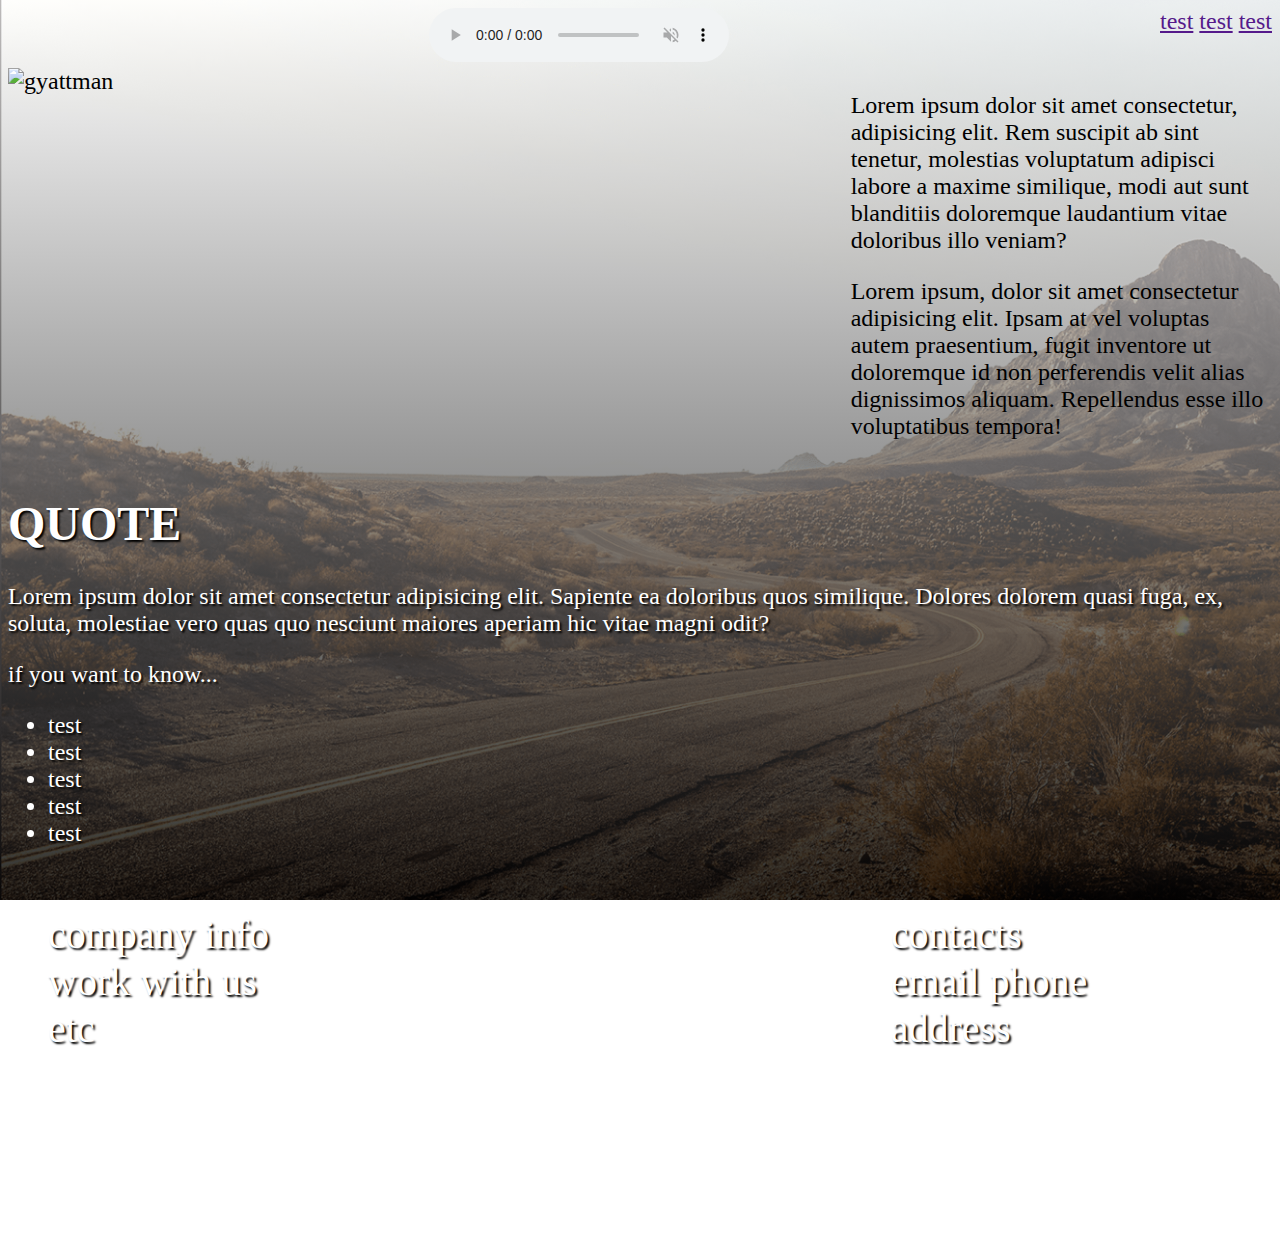
==== second_gear.html @ 81904bf7 "added second page to test" ====
<!DOCTYPE html>
<html lang="en">
<head>
    <meta charset="UTF-8">
    <meta name="viewport" content="width=device-width, initial-scale=1.0">
    <title>Document</title>

    <style>
        body {
            background: linear-gradient(rgba(255, 255, 255, 0.7), rgba(0, 0, 0, 0.8)), url(./nevada.png);
            /* background-image: url(./nevada.png); */
            background-repeat: no-repeat;
            background-attachment: fixed;
            background-size: cover;
            font-size: 24px;
        }

        .info {
            color: white;
            text-shadow: 2px 2px 2px #000;
        }

        footer {
            display: grid;
            grid-template-columns: 1fr 1fr 1fr;
            font-size: 40px;
        }
    </style>
</head>
<body>
    <header style="display: grid; grid-template-columns: 1fr 1fr 1fr;">
        <div><img src="https://abus-shina.ru/upload/iblock/3b1/fkhsoi1lep64i4ai0xlt6fitpqyjgyb7.jpg" alt="" width="10%"></div>
        <div>
            <audio src="aud.mp3" controls autoplay loop muted preload="auto">
            Your browser does not support the audio element.
            </audio>
        </div>
        <div style="text-align: right;">
            <a href="">test</a>
            <a href="">test</a>
            <a href="">test</a>
        </div>
    </header>
    <div class="main" style="display: grid; grid-template-columns: 2fr 1fr;"> <img src="https://abus-shina.ru/upload/iblock/3b1/fkhsoi1lep64i4ai0xlt6fitpqyjgyb7.jpg" alt="gyattman" width="40%"> <div> <p>Lorem ipsum dolor sit amet consectetur, adipisicing elit. Rem suscipit ab sint tenetur, molestias voluptatum adipisci labore a maxime similique, modi aut sunt blanditiis doloremque laudantium vitae doloribus illo veniam?</p> <p>Lorem ipsum, dolor sit amet consectetur adipisicing elit. Ipsam at vel voluptas autem praesentium, fugit inventore ut doloremque id non perferendis velit alias dignissimos aliquam. Repellendus esse illo voluptatibus tempora!</p></div> </div>

    <div class="info"><p><h1>QUOTE</h1></p><p>Lorem ipsum dolor sit amet consectetur adipisicing elit. Sapiente ea doloribus quos similique. Dolores dolorem quasi fuga, ex, soluta, molestiae vero quas quo nesciunt maiores aperiam hic vitae magni odit?</p></div>

    <div class="info">
        <p>if you want to know...</p>
        <ul>
            <li>test</li>
            <li>test</li>
            <li>test</li>
            <li>test</li>
            <li>test</li>
        </ul>
    </div>

    <footer class="info">
        <div> 
            <ul>
                <li>company info</li>
                <li>work with us</li>
                <li>etc</li>
            </ul> 
        </div>

        <div class="map">
            <iframe src="https://yandex.ru/map-widget/v1/?um=constructor%3A3e91ed59f96845aed2d92db7d2f76cb5915f7cde3a1614f0d68444189848f403&amp;source=constructor"
                            width="350" height="350" frameborder="0"></iframe>
        </div>

        <div>
            <ul>
                <li>contacts</li>
                <li>email phone</li>
                <li>address</li>
            </ul>
        </div>
    </footer>
</body>
</html>
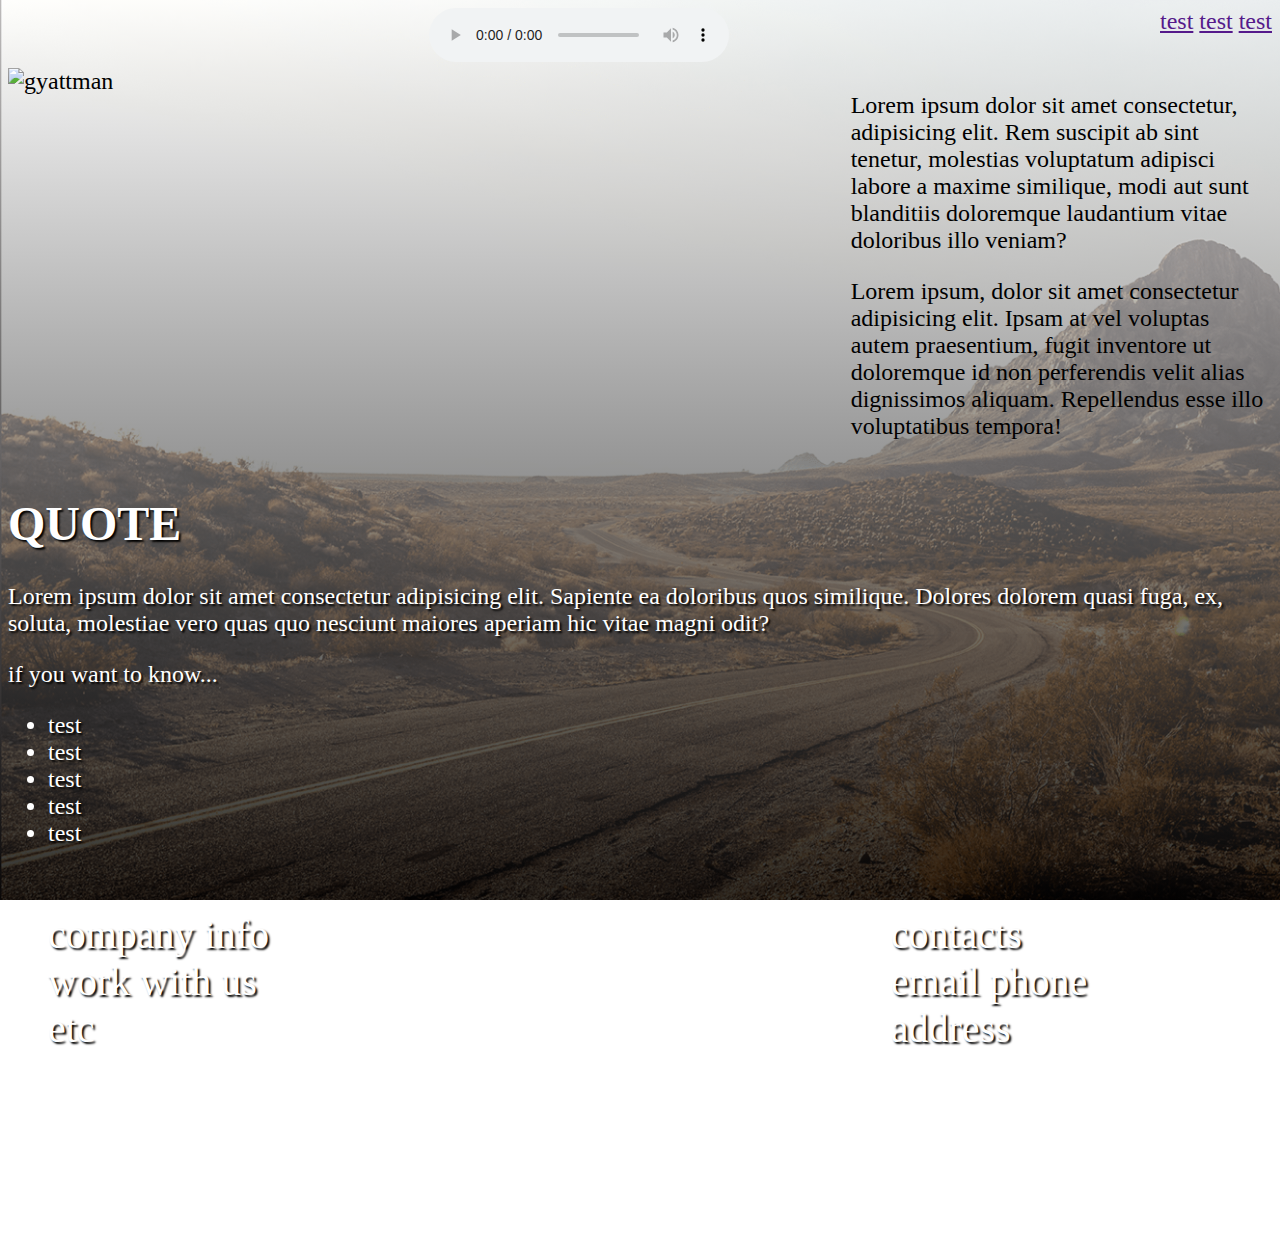
==== commit 45e253d3: "Update second_gear.html" ====
--- a/second_gear.html
+++ b/second_gear.html
@@ -31,7 +31,7 @@
     <header style="display: grid; grid-template-columns: 1fr 1fr 1fr;">
         <div><img src="https://abus-shina.ru/upload/iblock/3b1/fkhsoi1lep64i4ai0xlt6fitpqyjgyb7.jpg" alt="" width="10%"></div>
         <div>
-            <audio src="aud.mp3" controls autoplay loop muted preload="auto">
+            <audio src="aud.mp3" controls autoplay loop preload="auto">
             Your browser does not support the audio element.
             </audio>
         </div>
